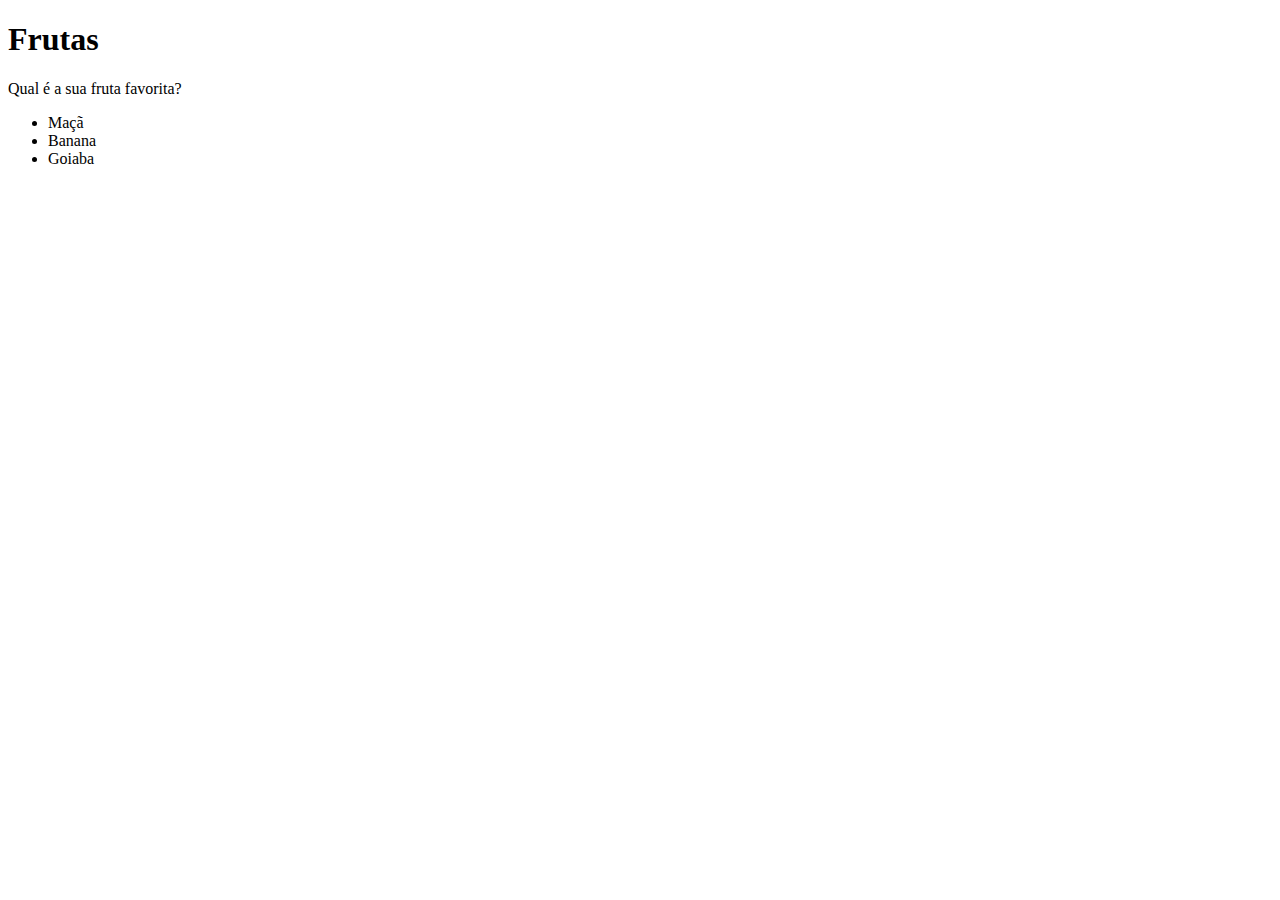
==== index.html @ 927ae505 "start exercicio css" ====
<!DOCTYPE html>
<html lang="pt-br">
  <head>
    <meta charset="UTF-8">
    <title>HTML</title>
    <style></style>
  </head>
  <body>
    <h1>Frutas</h1>
    <p>Qual é a sua fruta favorita?</p>
    <ul>
      <li>Maçã</li>
      <li>Banana</li>
      <li>Goiaba</li>
    </ul>
  </body>
</html>
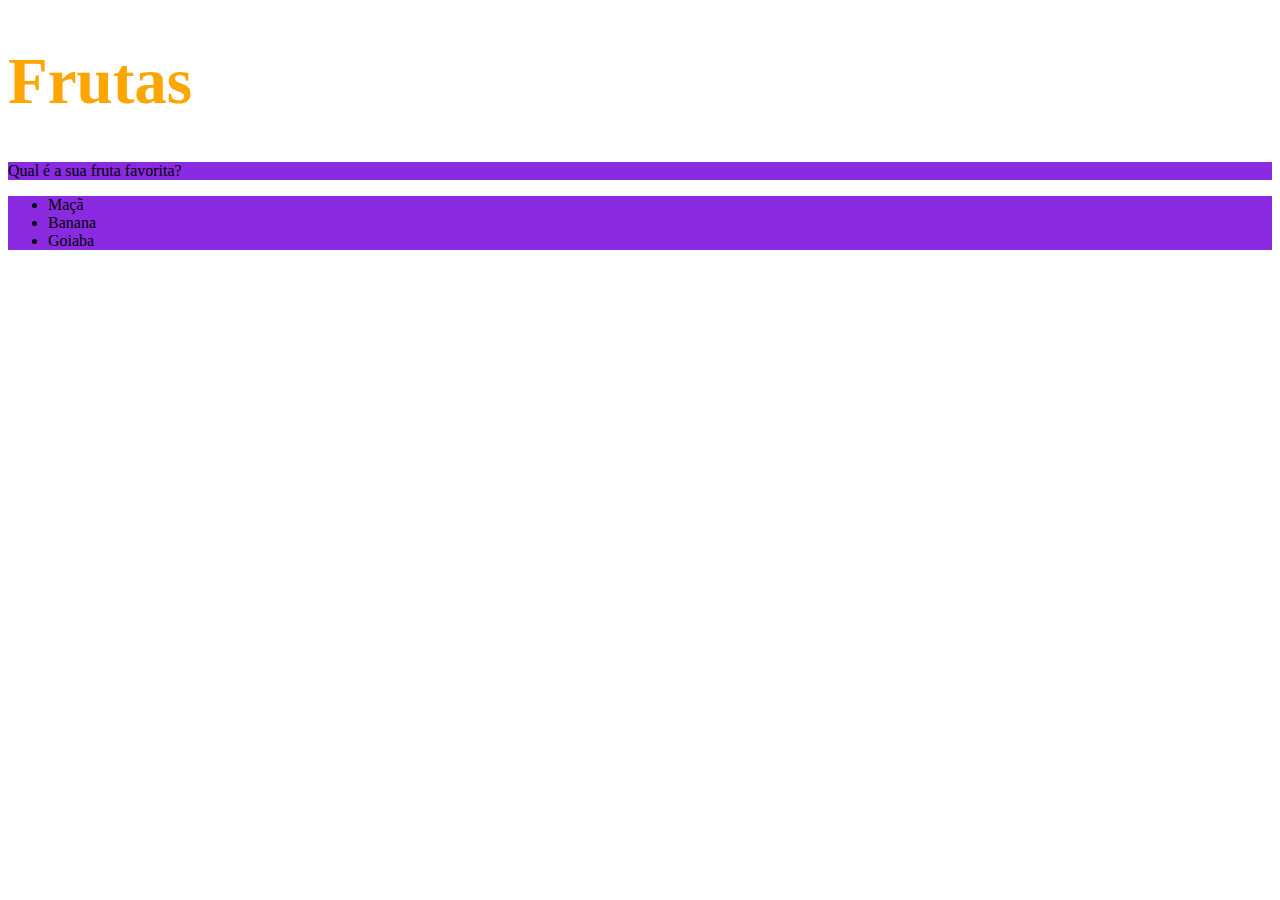
==== commit f8b01ae7: "propriedades de texto no CSS" ====
--- a/index.html
+++ b/index.html
@@ -3,12 +3,26 @@
   <head>
     <meta charset="UTF-8">
     <title>HTML</title>
-    <style></style>
+    <style> 
+
+        h1 {
+            font-size: 65px;
+            color: orange;
+        }
+        ul {
+            background-color: gray;
+        }
+
+        .x1{
+            background-color: blueviolet;
+        }
+
+    </style> 
   </head>
   <body>
     <h1>Frutas</h1>
-    <p>Qual é a sua fruta favorita?</p>
-    <ul>
+    <p class="x1">Qual é a sua fruta favorita?</p>
+    <ul class="x1">
       <li>Maçã</li>
       <li>Banana</li>
       <li>Goiaba</li>
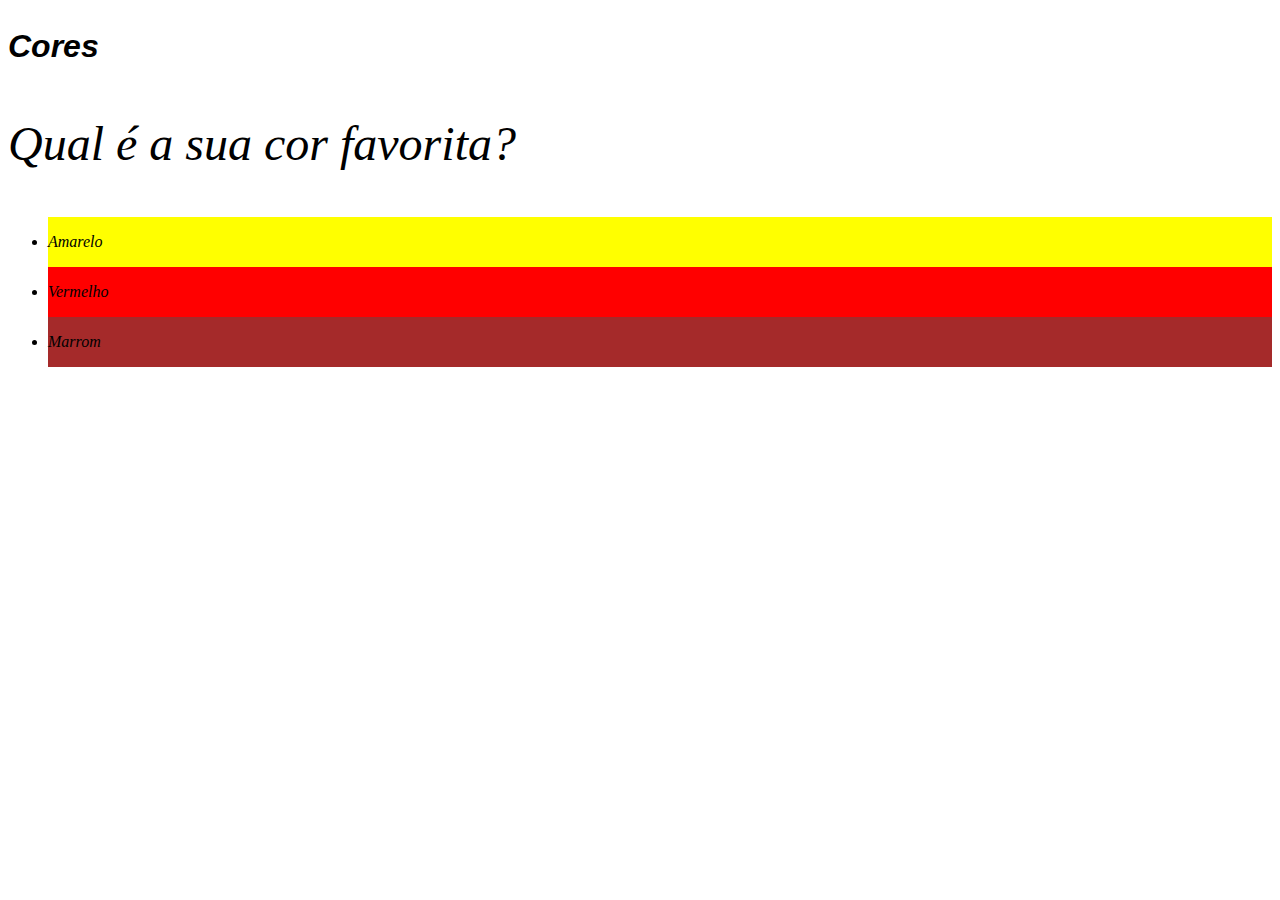
==== commit 66b2ea7d: "propriedades de texto no css - pratica" ====
--- a/index.html
+++ b/index.html
@@ -3,29 +3,39 @@
   <head>
     <meta charset="UTF-8">
     <title>HTML</title>
-    <style> 
+    <style>
 
-        h1 {
-            font-size: 65px;
-            color: orange;
-        }
-        ul {
-            background-color: gray;
-        }
+      h1 {
+        font-family: sans-serif;
+      }
+      p {
+        font-weight: 600px;
+        font-size: 3em;
+      }
 
-        .x1{
-            background-color: blueviolet;
-        }
+      body {
+        font-size: 16px;
+        font-style: oblique;
+        line-height: 50px;
+        text-align: justify;
+        text-decoration: dashed;
+      }
 
-    </style> 
+      #ama {background-color: yellow;}
+      #ver {background-color: red;}
+      #mar {background-color: brown;}
+
+
+
+    </style>
   </head>
   <body>
-    <h1>Frutas</h1>
-    <p class="x1">Qual é a sua fruta favorita?</p>
-    <ul class="x1">
-      <li>Maçã</li>
-      <li>Banana</li>
-      <li>Goiaba</li>
+    <h1>Cores</h1>
+    <p>Qual é a sua cor favorita?</p>
+    <ul>
+      <li id="ama">Amarelo</li>
+      <li id="ver">Vermelho</li>
+      <li id="mar">Marrom</li>
     </ul>
   </body>
 </html>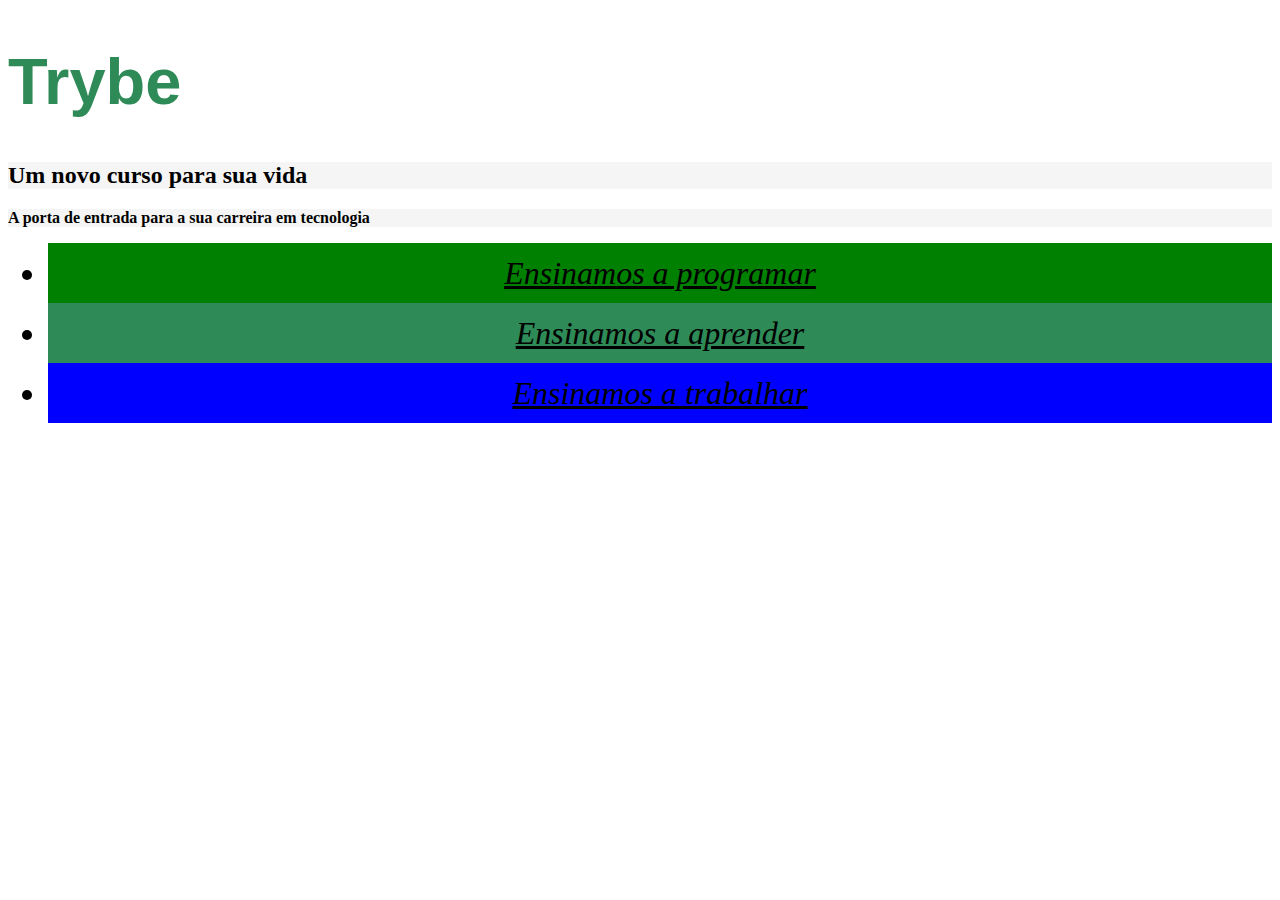
==== commit 8776d854: "CSS inline e externo - pratica" ====
--- a/index.html
+++ b/index.html
@@ -2,40 +2,17 @@
 <html lang="pt-br">
   <head>
     <meta charset="UTF-8">
-    <title>HTML</title>
-    <style>
-
-      h1 {
-        font-family: sans-serif;
-      }
-      p {
-        font-weight: 600px;
-        font-size: 3em;
-      }
-
-      body {
-        font-size: 16px;
-        font-style: oblique;
-        line-height: 50px;
-        text-align: justify;
-        text-decoration: dashed;
-      }
-
-      #ama {background-color: yellow;}
-      #ver {background-color: red;}
-      #mar {background-color: brown;}
-
-
-
-    </style>
+    <title>Trybe</title>
+    <link rel="stylesheet" type="text/css" href="style.css">
   </head>
   <body>
-    <h1>Cores</h1>
-    <p>Qual é a sua cor favorita?</p>
+    <h1>Trybe</h1>
+    <h2 class="cor-de-fundo">Um novo curso para sua vida</h2>
+    <p class="cor-de-fundo">A porta de entrada para a sua carreira em tecnologia</p>
     <ul>
-      <li id="ama">Amarelo</li>
-      <li id="ver">Vermelho</li>
-      <li id="mar">Marrom</li>
+      <li id="verde">Ensinamos a programar</li>
+      <li id="verde-escuro">Ensinamos a aprender</li>
+      <li id="azul">Ensinamos a trabalhar</li>
     </ul>
   </body>
 </html>--- a/style.css
+++ b/style.css
@@ -0,0 +1,37 @@
+h1 {
+    color: seagreen;
+    font-size: 65px;
+    font-family: sans-serif, Helvetica; 
+  }
+
+  .cor-de-fundo {
+    background-color: whitesmoke;
+  }
+
+  p {
+    font-weight: 600;
+  }
+
+  body {
+    font-size: 16px;
+  }
+
+  li {
+    font-style: italic;
+    line-height: 60px;
+    text-align: center;
+    text-decoration: underline;
+    font-size: 2em;
+  }
+
+  #verde {
+    background-color: green;
+  }
+
+  #verde-escuro {
+    background-color: seagreen;
+  }
+
+  #azul {
+    background-color: blue;
+  }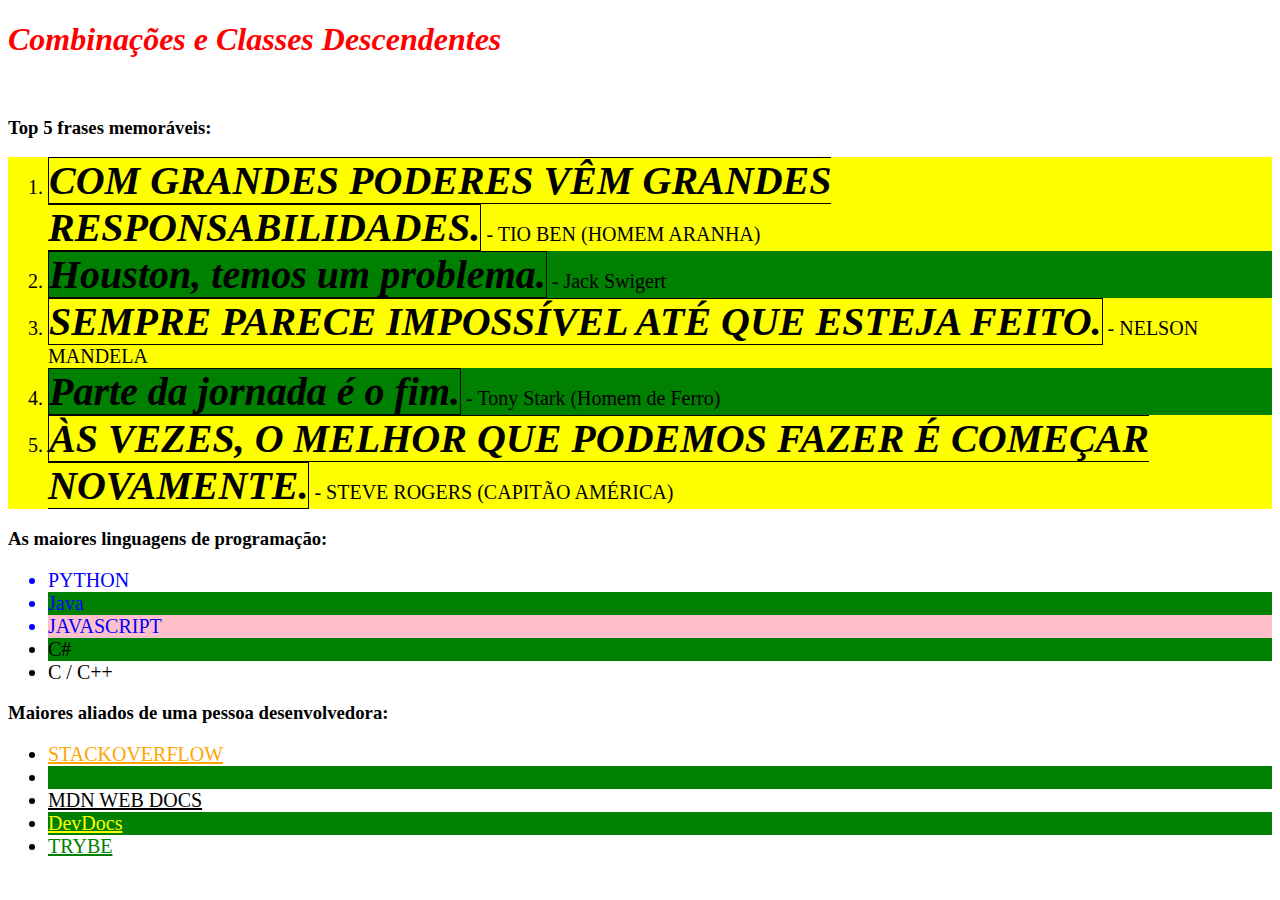
==== commit 2b9a9796: "classes descendentes - pratica" ====
--- a/index.html
+++ b/index.html
@@ -2,17 +2,45 @@
 <html lang="pt-br">
   <head>
     <meta charset="UTF-8">
-    <title>Trybe</title>
-    <link rel="stylesheet" type="text/css" href="style.css">
+    <link rel="stylesheet" href="style.css">
+    <title>#GoTrybe</title>
   </head>
   <body>
-    <h1>Trybe</h1>
-    <h2 class="cor-de-fundo">Um novo curso para sua vida</h2>
-    <p class="cor-de-fundo">A porta de entrada para a sua carreira em tecnologia</p>
-    <ul>
-      <li id="verde">Ensinamos a programar</li>
-      <li id="verde-escuro">Ensinamos a aprender</li>
-      <li id="azul">Ensinamos a trabalhar</li>
+    <h1><em>Combinações e Classes Descendentes</em></h1>
+    <br />
+    <h3>Top 5 frases memoráveis:</h3>
+    <ol>
+      <li><em class="italico">Com grandes poderes vêm grandes responsabilidades.</em> - Tio Ben (Homem Aranha)</li>
+      <li><em class="italico">Houston, temos um problema.</em> - Jack Swigert</li>
+      <li><em class="italico">Sempre parece impossível até que esteja feito.</em> - Nelson Mandela</li>
+      <li><em class="italico">Parte da jornada é o fim.</em> - Tony Stark (Homem de Ferro)</li>
+      <li><em class="italico">Às vezes, o melhor que podemos fazer é começar novamente.</em> - Steve Rogers (Capitão América)</li>
+    </ol>
+    <h3>As maiores linguagens de programação:</h3>
+    <ul id="font-azul">
+      <li>Python</li>
+      <li class="fundo-rosa">Java</li>
+      <li class="fundo-rosa">JavaScript</li>
+      <li>C#</li>
+      <li>C / C++</li>
+    </ul>
+    <h3>Maiores aliados de uma pessoa desenvolvedora:</h3>
+    <ul id="aliados">
+      <li>
+        <a href="https://pt.stackoverflow.com/" target="_blank">StackOverflow</a>
+      </li>
+      <li>
+        <a href="https://www.w3schools.com/" target="_blank">W3Schools</a>
+      </li>
+      <li>
+        <a href="https://developer.mozilla.org/pt-BR/" target="_blank">MDN Web Docs</a>
+      </li>
+      <li>
+        <a href="https://devdocs.io/" target="_blank">DevDocs</a>
+      </li>
+      <li>
+        <a href="https://app.betrybe.com/" target="_blank">Trybe</a>
+      </li>
     </ul>
   </body>
 </html>--- a/style.css
+++ b/style.css
@@ -1,37 +1,58 @@
-h1 {
-    color: seagreen;
-    font-size: 65px;
-    font-family: sans-serif, Helvetica; 
-  }
+ol{
+  background-color: yellow;
+}
 
-  .cor-de-fundo {
-    background-color: whitesmoke;
-  }
+li:nth-child(even) {
+  background-color: green;
 
-  p {
-    font-weight: 600;
-  }
+}
+li:nth-child(odd) {
+  text-transform: uppercase;
 
-  body {
-    font-size: 16px;
-  }
+}
 
-  li {
-    font-style: italic;
-    line-height: 60px;
-    text-align: center;
-    text-decoration: underline;
-    font-size: 2em;
-  }
+h1 em,h3 em{
+  color: red;
+}
 
-  #verde {
-    background-color: green;
-  }
+.italico{
+  font-size: 40px;
+  border: 1px;
+  border-color: black;
+  border-style: ridge;
+}
 
-  #verde-escuro {
-    background-color: seagreen;
-  }
+li{
+  font-size: 20px;
+}
 
-  #azul {
-    background-color: blue;
-  }+li em{
+  font-weight: bold;
+}
+
+#font-azul li:not(:nth-child(n + 4)) {
+  color: blue;
+}
+
+.fundo-rosa{
+  background-color: pink;
+}
+
+#aliados li a:hover {
+  font-weight: 700;
+}
+#aliados li a[href*="stackoverflow"] {
+  color: orange;
+}
+#aliados li a[href*="w3schools"] {
+  color: green;
+}
+#aliados li a[href*="mozilla"] {
+  color: black;
+}
+#aliados li a[href*="devdocs"] {
+  color: yellow;
+}
+#aliados li a[href*="trybe"] {
+  color: green;
+}